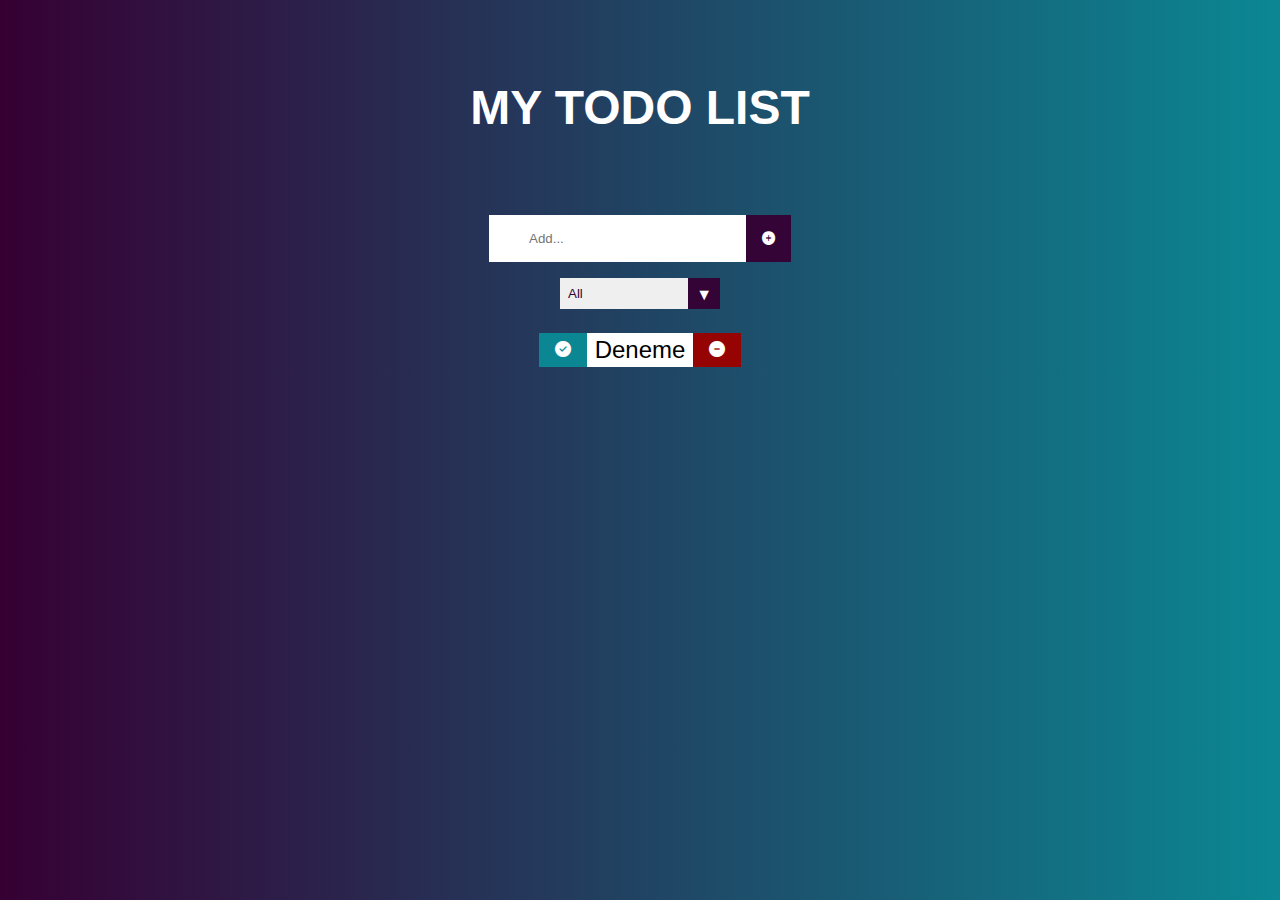
==== toDoList/index.html @ 7d8150db "İlk yükleme" ====
<!DOCTYPE html>
<html lang="en">
<head>
    <meta charset="UTF-8">
    <meta name="viewport" content="width=device-width, initial-scale=1.0">
    <link rel="stylesheet" href="https://cdnjs.cloudflare.com/ajax/libs/font-awesome/6.7.2/css/all.min.css" integrity="sha512-Evv84Mr4kqVGRNSgIGL/F/aIDqQb7xQ2vcrdIwxfjThSH8CSR7PBEakCr51Ck+w+/U6swU2Im1vVX0SVk9ABhg==" crossorigin="anonymous" referrerpolicy="no-referrer" />
    <link rel="stylesheet" href="style.css">
    <title>ToDo List</title>
</head>
<body>
    <header>
        <h1>MY TODO LIST</h1>
    </header>

    <form>
        <div class="search">
            <input type="text" class="todo-input" placeholder="Add...">
            <button class="todo-button" type="submit">
                <i class="fas fa-plus-circle"></i>
            </button>
        </div>

        <div class="select">
            <select name="todos" class="filter-todo">
                <option value="all">All</option>
                <option value="complated">Complated</option>
                <option value="uncomplated">Uncomplated</option>
            </select>
        </div>
    </form>   
    
    <div class="todo-container">
        <ul class="todo-list">
            <div class="todo">
                <button class="complate-btn">
                    <i class="fas fa-check-circle"></i>
                </button>
                <li class="todo-items">Deneme</li>
                <button class="trash-btn">
                    <i class="fa fa-minus-circle"></i>
                </button>
            </div>
        </ul>
    </div>

    <div class="alert-wrapper">
        <div class="alert-success">
            <div>Ekleme Başarılı</div>
        </div>
        <div class="alert-warning">
            <div>Input alanı boş geçilemez!</div>
        </div>
    </div>

    <script src="app.js"></script>
</body>
</html>
---- toDoList/style.css ----
*{
    margin: 0;
    padding: 0;
    box-sizing: border-box;
}

body{
    background: linear-gradient(to right, #360033, #0b8793);
    font-family: sans-serif;
}

header h1{
    color: #fff;
    margin: 5rem 0;
    font-size: 3rem;
}

header,form{
    display: flex;
    flex-direction: column;
    align-items: center;
}

form{
    position: relative;
}

form .search{
    display: flex;
}

form button, form input{
    padding: 1rem 2.5rem;
    font-family: 2rem;
    border: none;
    background-color: #fff;
    outline: none;
}

form button{
    color: #fff;
    background-color: #340436;
    cursor: pointer;
    transition: all 0.3s ease;
    padding: 1rem 1rem;
}

form button:hover{
    background-color: #fff;
    color: #340436;
}

.select{
    position: relative;
    margin: 1rem;
    overflow: hidden;
}


select{
    -webkit-appearance: none;
    -moz-appearance: none;
    appearance: none;
    outline: none;
    border: none;
    width: 10rem;
    padding: 0.5rem;
    cursor: pointer;
    color: #340436;
}

.select:after{
    content: "\25BC";
    position: absolute;
    background-color: #340436;
    color: #fff;
    top: 0;
    right: 0;
    padding: 0.5rem;
    cursor: pointer;
    transition: all 0.3s ease;
}

.select:hover::after{
    background-color: #fff;
    color: #340436;
}

.todo-container{
    display: flex;
    align-items: center;
    justify-content: center;
}

.todo-list{
    min-height: 30%;
    list-style: none;
}

.todo{
    margin: 0.5rem;
    background-color: #fff;
    color: #000;
    font-size: 1.5rem;
    display: flex;
    justify-content: center;
    align-items: center;
}

.todo li{
    width: 100%;
    padding: 0 0.5rem;
}


.complate-btn, .trash-btn{
    background-color: #960303;
    color: #fff;
    border: none;
    padding: 0.5rem 1rem;
    cursor: pointer;
    font-size: 1rem;
}

.complate-btn{
    background-color: #0b8793;
}

.fas-fa-check-circle, .fa-fa-minus-circle{
    font-size: 1.5rem;
}

.alert-wrapper{
    position: absolute;
    bottom: 10%;
    right: 0;
}

.alert-success, .alert-warning{
    padding: 1rem;
    color: #fff;
    font-weight: bold;
    width: 25rem;
    text-align: center;
    display: none;
}

.alert-warning{
    background-color: #dc3545;
}

.alert-success{
    background-color: #5ebe92;
}
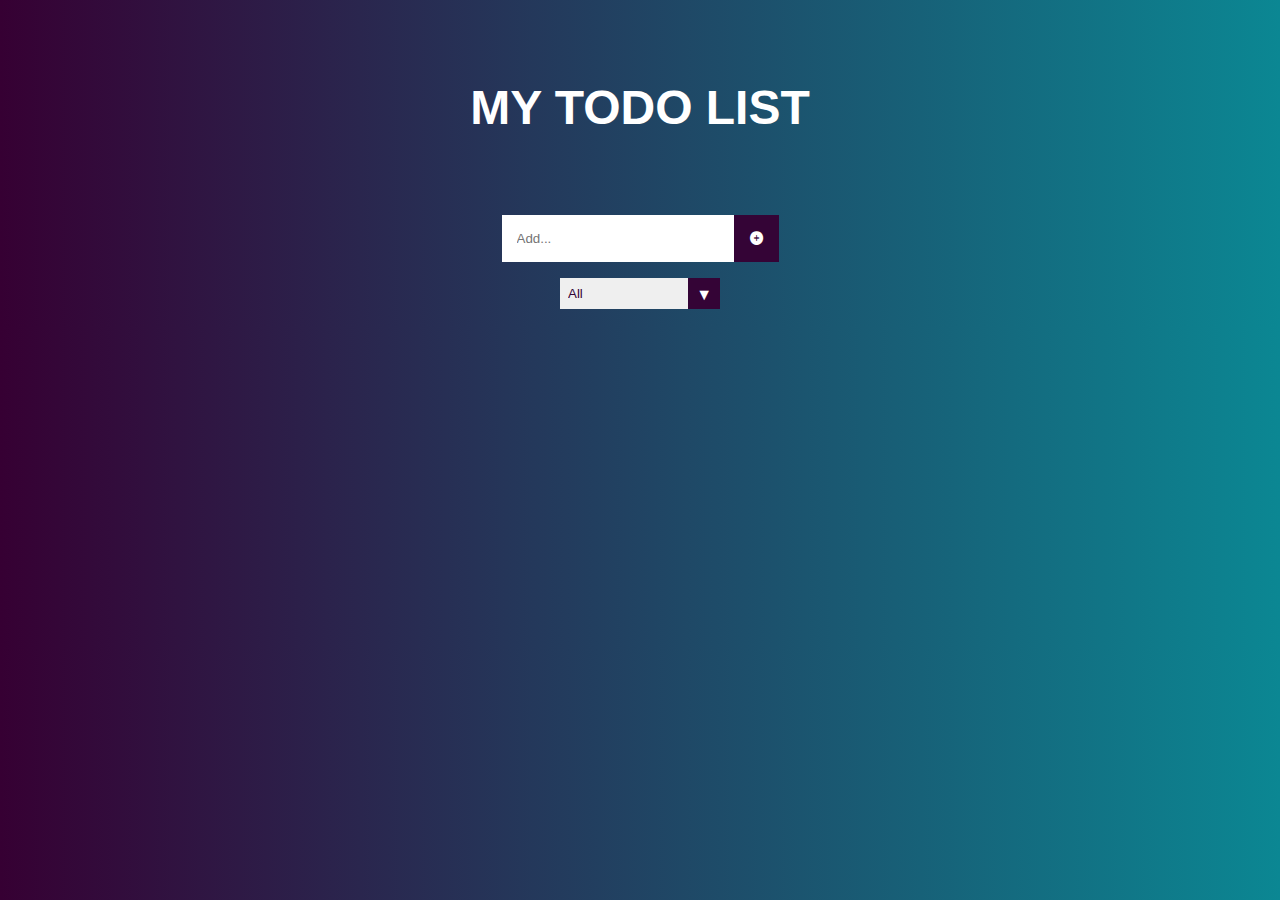
==== commit 91099a48: "todolist tamamlandı" ====
--- a/toDoList/index.html
+++ b/toDoList/index.html
@@ -23,24 +23,14 @@
         <div class="select">
             <select name="todos" class="filter-todo">
                 <option value="all">All</option>
-                <option value="complated">Complated</option>
-                <option value="uncomplated">Uncomplated</option>
+                <option value="completed">Completed</option>
+                <option value="uncompleted">Uncompleted</option>
             </select>
         </div>
     </form>   
     
     <div class="todo-container">
-        <ul class="todo-list">
-            <div class="todo">
-                <button class="complate-btn">
-                    <i class="fas fa-check-circle"></i>
-                </button>
-                <li class="todo-items">Deneme</li>
-                <button class="trash-btn">
-                    <i class="fa fa-minus-circle"></i>
-                </button>
-            </div>
-        </ul>
+        <ul class="todo-list"></ul>
     </div>
 
     <div class="alert-wrapper">
--- a/toDoList/style.css
+++ b/toDoList/style.css
@@ -35,6 +35,10 @@
     border: none;
     background-color: #fff;
     outline: none;
+}
+
+form input{
+    padding-left: 15px;
 }
 
 form button{
@@ -79,6 +83,7 @@
     padding: 0.5rem;
     cursor: pointer;
     transition: all 0.3s ease;
+    pointer-events: none;
 }
 
 .select:hover::after{
@@ -93,7 +98,7 @@
 }
 
 .todo-list{
-    min-height: 30%;
+    min-width: 45%;
     list-style: none;
 }
 
@@ -105,6 +110,7 @@
     display: flex;
     justify-content: center;
     align-items: center;
+    transition: .5s all ease;
 }
 
 .todo li{
@@ -113,7 +119,7 @@
 }
 
 
-.complate-btn, .trash-btn{
+.complete-btn, .trash-btn{
     background-color: #960303;
     color: #fff;
     border: none;
@@ -122,12 +128,14 @@
     font-size: 1rem;
 }
 
-.complate-btn{
+.complete-btn{
     background-color: #0b8793;
 }
 
-.fas-fa-check-circle, .fa-fa-minus-circle{
+.fa-check-circle,
+.fa-minus-circle{
     font-size: 1.5rem;
+    pointer-events: none;
 }
 
 .alert-wrapper{
@@ -151,4 +159,14 @@
 
 .alert-success{
     background-color: #5ebe92;
+}
+
+.fall{
+    transform: translateY(8rem) rotateZ(360deg);
+    opacity: 0;
+}
+
+.completed{
+    opacity: 0.5;
+    text-decoration: line-through;
 }